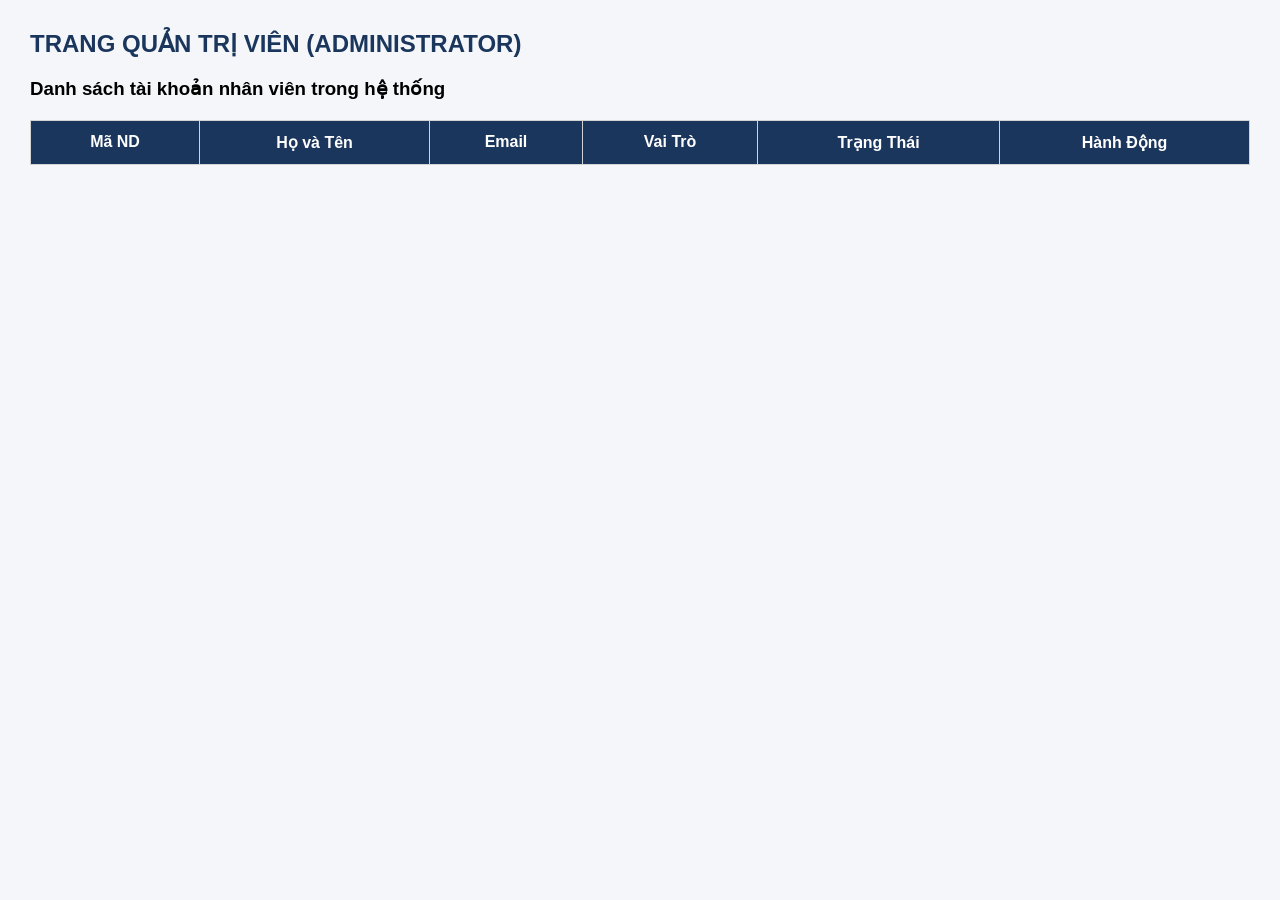
==== index.html @ c689bda8 "Hoan thanh TS-2.5 Tich hop he thong Frontend va Backend" ====
<!DOCTYPE html>
<html lang="vi">
<head>
    <meta charset="UTF-8">
    <title>Admin Dashboard - Quản Lý Người Dùng</title>
    <style>
        body { font-family: Arial, sans-serif; margin: 30px; background-color: #f4f6f9; }
        h2 { color: #1b365d; }
        table { width: 100%; border-collapse: collapse; margin-top: 20px; background: white; }
        th, td { border: 1px solid #d3d3d3; padding: 12px; text-align: center; }
        th { background-color: #1b365d; color: white; }
        button { padding: 6px 12px; cursor: pointer; border: none; border-radius: 4px; }
        .btn-lock { background-color: #dc3545; color: white; }
        .btn-unlock { background-color: #28a745; color: white; }
    </style>
</head>
<body>

    <h2>TRANG QUẢN TRỊ VIÊN (ADMINISTRATOR)</h2>
    <h3>Danh sách tài khoản nhân viên trong hệ thống</h3>

    <table>
        <thead>
            <tr>
                <th>Mã ND</th>
                <th>Họ và Tên</th>
                <th>Email</th>
                <th>Vai Trò</th>
                <th>Trạng Thái</th>
                <th>Hành Động</th>
            </tr>
        </thead>
        <tbody id="user-table-body">
            </tbody>
    </table>

    <script>
        // Khi trang web vừa mở lên, tự động gọi API Backend để lấy dữ liệu
        window.onload = function() {
            loadUsers();
        };

        function loadUsers() {
            // [TS-2.5] Kết nối Frontend đến API Backend /api/users
            fetch('/api/users')
                .then(response => response.json())
                .then(result => {
                    const tbody = document.getElementById('user-table-body');
                    tbody.innerHTML = ''; // Xóa dữ liệu cũ (nếu có)

                    // Lặp qua từng người dùng trả về từ Database để vẽ thành dòng trong bảng
                    result.data.forEach(user => {
                        const row = `
                            <tr>
                                <td>${user.MaND}</td>
                                <td>${user.HoTen}</td>
                                <td>${user.Email}</td>
                                <td>${user.MaVaiTro}</td>
                                <td><strong>${user.TrangThai}</strong></td>
                                <td>
                                    ${user.TrangThai === 'Hoạt động' 
                                        ? `<button class="btn-lock" onclick="toggleStatus(${user.MaND}, 'Bị khóa')">Khóa tài khoản</button>`
                                        : `<button class="btn-unlock" onclick="toggleStatus(${user.MaND(), 'Hoạt động'}">Mở khóa</button>`
                                    }
                                </td>
                            </tr>
                        `;
                        tbody.innerHTML += row;
                    });
                })
                .catch(error => console.error('Lỗi khi gọi API:', error));
        }

        // Hàm xử lý khi Admin bấm nút Khóa/Mở khóa tài khoản
        function toggleStatus(maND, trangThaiMoi) {
            fetch('/api/users/toggle-status', {
                method: 'PUT',
                headers: { 'Content-Type': 'application/json' },
                body: JSON.stringify({ maND: maND, trangThaiMoi: trangThaiMoi })
            })
            .then(response => response.json())
            .then(data => {
                alert(data.message);
                loadUsers(); // Tải lại bảng dữ liệu mới sau khi cập nhật thành công
            });
        }
    </script>
</body>
</html>
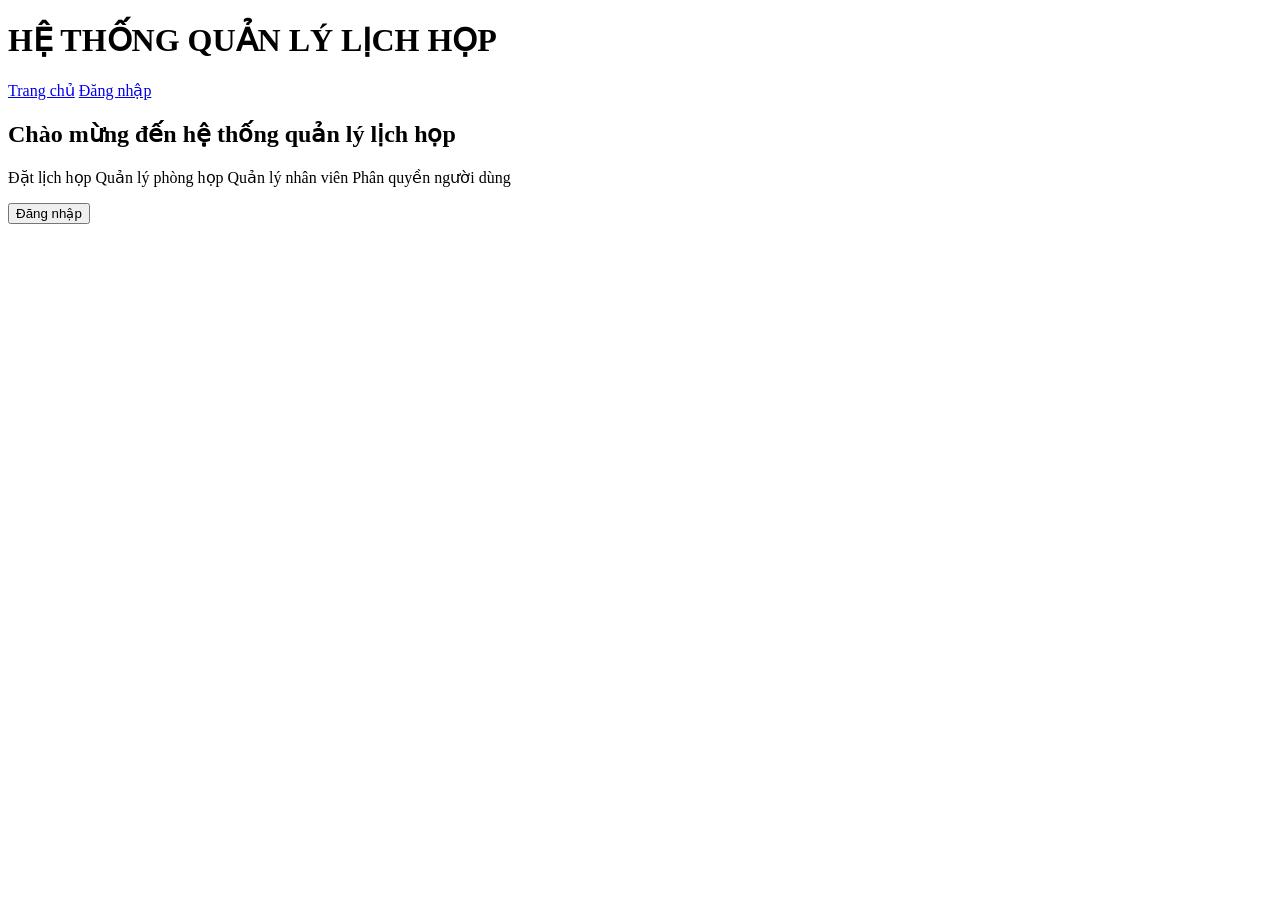
==== commit ebe75baf: "Hoàn thành TS-2.4: Dựng giao diện (Frontend) trang chủ và trang đăng nhập" ====
--- a/index.html
+++ b/index.html
@@ -1,89 +1,50 @@
-<!DOCTYPE html>
-<html lang="vi">
-<head>
-    <meta charset="UTF-8">
-    <title>Admin Dashboard - Quản Lý Người Dùng</title>
-    <style>
-        body { font-family: Arial, sans-serif; margin: 30px; background-color: #f4f6f9; }
-        h2 { color: #1b365d; }
-        table { width: 100%; border-collapse: collapse; margin-top: 20px; background: white; }
-        th, td { border: 1px solid #d3d3d3; padding: 12px; text-align: center; }
-        th { background-color: #1b365d; color: white; }
-        button { padding: 6px 12px; cursor: pointer; border: none; border-radius: 4px; }
-        .btn-lock { background-color: #dc3545; color: white; }
-        .btn-unlock { background-color: #28a745; color: white; }
-    </style>
-</head>
-<body>
-
-    <h2>TRANG QUẢN TRỊ VIÊN (ADMINISTRATOR)</h2>
-    <h3>Danh sách tài khoản nhân viên trong hệ thống</h3>
-
-    <table>
-        <thead>
-            <tr>
-                <th>Mã ND</th>
-                <th>Họ và Tên</th>
-                <th>Email</th>
-                <th>Vai Trò</th>
-                <th>Trạng Thái</th>
-                <th>Hành Động</th>
-            </tr>
-        </thead>
-        <tbody id="user-table-body">
-            </tbody>
-    </table>
-
-    <script>
-        // Khi trang web vừa mở lên, tự động gọi API Backend để lấy dữ liệu
-        window.onload = function() {
-            loadUsers();
-        };
-
-        function loadUsers() {
-            // [TS-2.5] Kết nối Frontend đến API Backend /api/users
-            fetch('/api/users')
-                .then(response => response.json())
-                .then(result => {
-                    const tbody = document.getElementById('user-table-body');
-                    tbody.innerHTML = ''; // Xóa dữ liệu cũ (nếu có)
-
-                    // Lặp qua từng người dùng trả về từ Database để vẽ thành dòng trong bảng
-                    result.data.forEach(user => {
-                        const row = `
-                            <tr>
-                                <td>${user.MaND}</td>
-                                <td>${user.HoTen}</td>
-                                <td>${user.Email}</td>
-                                <td>${user.MaVaiTro}</td>
-                                <td><strong>${user.TrangThai}</strong></td>
-                                <td>
-                                    ${user.TrangThai === 'Hoạt động' 
-                                        ? `<button class="btn-lock" onclick="toggleStatus(${user.MaND}, 'Bị khóa')">Khóa tài khoản</button>`
-                                        : `<button class="btn-unlock" onclick="toggleStatus(${user.MaND(), 'Hoạt động'}">Mở khóa</button>`
-                                    }
-                                </td>
-                            </tr>
-                        `;
-                        tbody.innerHTML += row;
-                    });
-                })
-                .catch(error => console.error('Lỗi khi gọi API:', error));
-        }
-
-        // Hàm xử lý khi Admin bấm nút Khóa/Mở khóa tài khoản
-        function toggleStatus(maND, trangThaiMoi) {
-            fetch('/api/users/toggle-status', {
-                method: 'PUT',
-                headers: { 'Content-Type': 'application/json' },
-                body: JSON.stringify({ maND: maND, trangThaiMoi: trangThaiMoi })
-            })
-            .then(response => response.json())
-            .then(data => {
-                alert(data.message);
-                loadUsers(); // Tải lại bảng dữ liệu mới sau khi cập nhật thành công
-            });
-        }
-    </script>
-</body>
-</html>+<!DOCTYPE html>
+<html lang="vi">
+<head>
+<meta charset="UTF-8">
+<title>Hệ thống Quản lý Lịch họp</title>
+<link rel="stylesheet" href="css/style.css">
+</head>
+
+<body>
+
+<header>
+
+<h1>HỆ THỐNG QUẢN LÝ LỊCH HỌP</h1>
+
+<nav>
+
+<a href="index.html">Trang chủ</a>
+
+<a href="login.html">Đăng nhập</a>
+
+</nav>
+
+</header>
+
+<section class="hero">
+
+<h2>Chào mừng đến hệ thống quản lý lịch họp</h2>
+
+<p>
+
+Đặt lịch họp
+
+Quản lý phòng họp
+
+Quản lý nhân viên
+
+Phân quyền người dùng
+
+</p>
+
+<a href="login.html">
+
+<button>Đăng nhập</button>
+
+</a>
+
+</section>
+
+</body>
+</html>
